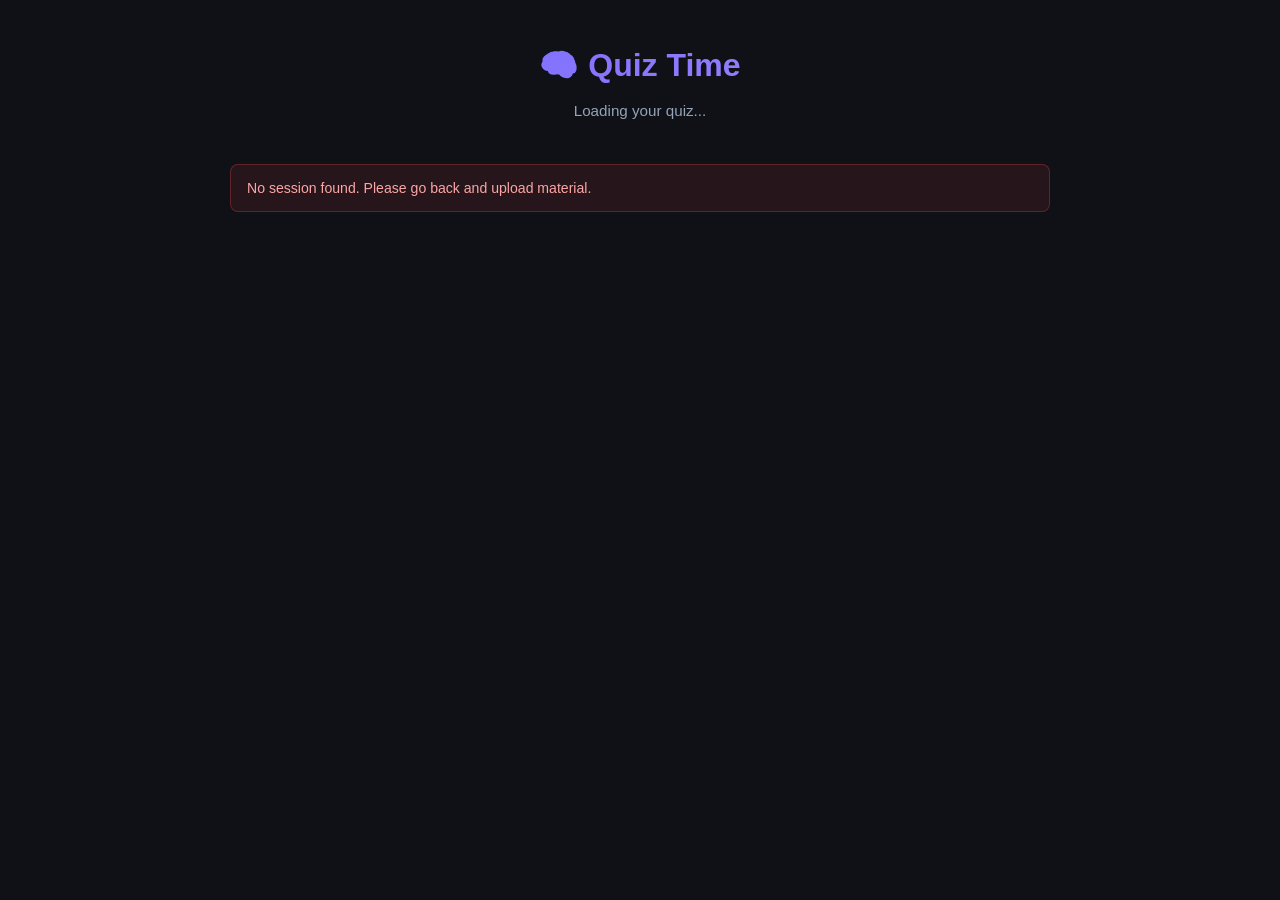
==== frontend/quiz.html @ 813dcd8d "Initial commit — adaptive study assistant with RAG pipeline" ====
<!DOCTYPE html>
<html lang="en">
<head>
    <meta charset="UTF-8">
    <meta name="viewport" content="width=device-width, initial-scale=1.0">
    <title>Quiz — Study Assistant</title>
    <link rel="stylesheet" href="style.css">
</head>
<body>
<div class="container">

    <!-- Header -->
    <div class="header">
        <h1>🧠 Quiz Time</h1>
        <p id="quiz-subtitle">Loading your quiz...</p>
    </div>

    <!-- Error -->
    <div id="error-alert" class="alert alert-error hidden"></div>

    <!-- ── Loading Screen ── -->
    <div id="loading-screen" class="card" style="text-align:center; padding: 48px;">
        <div class="spinner" style="width:32px;height:32px;border-width:3px;margin:0 auto 16px;"></div>
        <p id="loading-text" class="text-muted">Generating your quiz...</p>
    </div>

    <!-- ── All Mastered Screen ── -->
    <div id="mastered-screen" class="card hidden" style="text-align:center; padding:48px;">
        <div style="font-size:3rem;margin-bottom:16px;">🎉</div>
        <h2 style="margin-bottom:8px;">You've mastered all topics!</h2>
        <p class="text-muted" style="margin-bottom:24px;">Great work — you scored 80%+ on every topic in this material.</p>
        <button class="btn btn-primary" onclick="goHome()">← Back to Home</button>
    </div>

    <!-- ── Quiz Screen ── -->
    <div id="quiz-screen" class="hidden">

        <!-- Progress -->
        <div class="card" style="padding:16px 28px;">
            <div class="flex-row" style="justify-content:space-between;">
                <span class="text-muted" id="progress-label">Question 1 of 8</span>
                <span class="text-muted" id="round-label">Round 1 — Initial Quiz</span>
            </div>
            <div class="progress-bar" style="margin-top:10px;">
                <div class="progress-fill fill-green" id="quiz-progress" style="width:0%"></div>
            </div>
        </div>

        <!-- Question Card -->
        <div class="card" id="question-card">
            <p class="text-muted" id="question-topic" style="margin-bottom:8px;font-size:0.8rem;text-transform:uppercase;letter-spacing:0.05em;"></p>
            <h2 id="question-text" style="font-size:1.1rem;font-weight:600;margin-bottom:24px;line-height:1.5;"></h2>

            <div id="options-container" style="display:flex;flex-direction:column;gap:10px;"></div>

            <div id="feedback-box" class="hidden" style="margin-top:20px;padding:14px 16px;border-radius:8px;font-size:0.88rem;line-height:1.5;"></div>

            <button class="btn btn-primary btn-full mt-20 hidden" id="next-btn" onclick="nextQuestion()">
                Next Question →
            </button>
        </div>

    </div>

    <!-- ── Results Screen ── -->
    <div id="results-screen" class="hidden">

        <!-- Score Card -->
        <div class="card" style="text-align:center;padding:36px;">
            <div id="score-emoji" style="font-size:3rem;margin-bottom:12px;"></div>
            <h2 id="score-title" style="margin-bottom:8px;"></h2>
            <p id="score-subtitle" class="text-muted" style="margin-bottom:24px;"></p>
            <div style="font-size:2.5rem;font-weight:700;color:var(--accent);" id="score-display"></div>
        </div>

        <!-- Mastery Dashboard -->
        <div class="card">
            <h2>📊 Mastery Dashboard</h2>
            <p class="text-muted" style="margin-bottom:20px;">Your progress per topic</p>
            <div id="mastery-bars"></div>
        </div>

        <!-- Answer Review -->
        <div class="card">
            <h2>📝 Answer Review</h2>
            <div id="answer-review" style="display:flex;flex-direction:column;gap:16px;margin-top:4px;"></div>
        </div>

        <!-- Actions -->
        <div class="flex-row" style="margin-bottom:40px;">
            <button class="btn btn-primary" id="next-round-btn" onclick="startNextRound()">
                🔁 Re-test Weak Topics
            </button>
            <button class="btn btn-secondary" onclick="goHome()">
                ← Back to Home
            </button>
        </div>

    </div>

</div>

<script>
    const API = 'http://127.0.0.1:5000';

    // Get session ID from URL
    const params = new URLSearchParams(window.location.search);
    const sessionId = params.get('session');

    let quiz = [];
    let currentIndex = 0;
    let userAnswers = [];
    let roundNumber = 1;
    let quizType = 'initial';

    // ── Init ──

    window.addEventListener('load', () => {
        if (!sessionId) {
            showError('No session found. Please go back and upload material.');
            document.getElementById('loading-screen').classList.add('hidden');
            return;
        }
        loadQuiz();
    });

    // ── Load Quiz ──

    async function loadQuiz() {
        showScreen('loading-screen');
        document.getElementById('loading-text').textContent = roundNumber === 1
            ? 'Generating your quiz...'
            : 'Generating adaptive quiz for weak topics...';

        try {
            const res = await fetch(`${API}/generate-quiz/${sessionId}`);
            const data = await res.json();

            if (!res.ok) throw new Error(data.error || 'Failed to generate quiz');

            if (data.all_mastered) {
                showScreen('mastered-screen');
                return;
            }

            quiz = data.quiz;
            quizType = data.quiz_type;
            currentIndex = 0;
            userAnswers = [];

            document.getElementById('quiz-subtitle').textContent =
                quizType === 'initial'
                    ? `${quiz.length} questions across all topics`
                    : `${quiz.length} questions on your weak topics`;

            document.getElementById('round-label').textContent =
                quizType === 'initial'
                    ? 'Round 1 — Initial Quiz'
                    : `Round ${roundNumber} — Adaptive Quiz`;

            showScreen('quiz-screen');
            renderQuestion();

        } catch (err) {
            showError(err.message);
            document.getElementById('loading-screen').classList.add('hidden');
        }
    }

    // ── Render Question ──

    function renderQuestion() {
        const q = quiz[currentIndex];

        // Progress
        document.getElementById('progress-label').textContent =
            `Question ${currentIndex + 1} of ${quiz.length}`;
        document.getElementById('quiz-progress').style.width =
            `${((currentIndex) / quiz.length) * 100}%`;

        // Question
        document.getElementById('question-topic').textContent = q.topic || '';
        document.getElementById('question-text').textContent = q.question;

        // Options
        const container = document.getElementById('options-container');
        container.innerHTML = '';

        ['A', 'B', 'C', 'D'].forEach(letter => {
            const btn = document.createElement('button');
            btn.className = 'option-btn';
            btn.innerHTML = `<span class="option-letter">${letter}</span> ${q.options[letter]}`;
            btn.onclick = () => selectAnswer(letter, btn);
            container.appendChild(btn);
        });

        // Reset feedback
        document.getElementById('feedback-box').classList.add('hidden');
        document.getElementById('next-btn').classList.add('hidden');
    }

    // ── Select Answer ──

    function selectAnswer(letter, clickedBtn) {
        // Prevent re-answering
        document.querySelectorAll('.option-btn').forEach(btn => btn.disabled = true);

        const q = quiz[currentIndex];
        const isCorrect = letter === q.correct_answer;

        // Style buttons
        document.querySelectorAll('.option-btn').forEach(btn => {
            const btnLetter = btn.querySelector('.option-letter').textContent;
            if (btnLetter === q.correct_answer) {
                btn.style.background = 'rgba(34, 197, 94, 0.15)';
                btn.style.borderColor = '#22c55e';
                btn.style.color = '#86efac';
            } else if (btnLetter === letter && !isCorrect) {
                btn.style.background = 'rgba(239, 68, 68, 0.15)';
                btn.style.borderColor = '#ef4444';
                btn.style.color = '#fca5a5';
            }
        });

        // Feedback
        const feedback = document.getElementById('feedback-box');
        feedback.classList.remove('hidden');
        if (isCorrect) {
            feedback.style.background = 'rgba(34, 197, 94, 0.1)';
            feedback.style.border = '1px solid rgba(34, 197, 94, 0.3)';
            feedback.style.color = '#86efac';
            feedback.innerHTML = `✅ Correct! ${q.explanation}`;
        } else {
            feedback.style.background = 'rgba(239, 68, 68, 0.1)';
            feedback.style.border = '1px solid rgba(239, 68, 68, 0.3)';
            feedback.style.color = '#fca5a5';
            feedback.innerHTML = `❌ Incorrect. The correct answer is <strong>${q.correct_answer}</strong>. ${q.explanation}`;
        }

        // Store answer
        userAnswers.push({
            topic_id: q.topic_id,
            question: q.question,
            user_answer: letter,
            correct_answer: q.correct_answer,
            is_correct: isCorrect,
            topic: q.topic,
            options: q.options,
            explanation: q.explanation
        });

        document.getElementById('next-btn').classList.remove('hidden');
    }

    // ── Next Question ──

    function nextQuestion() {
        currentIndex++;
        if (currentIndex < quiz.length) {
            renderQuestion();
        } else {
            submitAnswers();
        }
    }

    // ── Submit Answers ──

    async function submitAnswers() {
        showScreen('loading-screen');
        document.getElementById('loading-text').textContent = 'Saving your results...';

        try {
            const res = await fetch(`${API}/submit-answers`, {
                method: 'POST',
                headers: { 'Content-Type': 'application/json' },
                body: JSON.stringify({ answers: userAnswers })
            });
            const data = await res.json();
            if (!res.ok) throw new Error(data.error);

            await loadResults(data);

        } catch (err) {
            showError(err.message);
            document.getElementById('loading-screen').classList.add('hidden');
        }
    }

    // ── Load Results ──

    async function loadResults(scoreData) {
        // Fetch dashboard
        const res = await fetch(`${API}/dashboard/${sessionId}`);
        const dashboard = await res.json();

        // Score display
        const pct = scoreData.score_percent;
        document.getElementById('score-display').textContent = `${pct}%`;

        if (pct === 100) {
            document.getElementById('score-emoji').textContent = '🏆';
            document.getElementById('score-title').textContent = 'Perfect Score!';
            document.getElementById('score-subtitle').textContent = 'You nailed every question this round.';
        } else if (pct >= 70) {
            document.getElementById('score-emoji').textContent = '👏';
            document.getElementById('score-title').textContent = 'Good Work!';
            document.getElementById('score-subtitle').textContent = `${scoreData.correct} of ${scoreData.total} correct — keep going on the weak topics.`;
        } else {
            document.getElementById('score-emoji').textContent = '💪';
            document.getElementById('score-title').textContent = 'Keep Practicing!';
            document.getElementById('score-subtitle').textContent = `${scoreData.correct} of ${scoreData.total} correct — the adaptive quiz will focus on your weak areas.`;
        }

        // Mastery bars
        const barsContainer = document.getElementById('mastery-bars');
        barsContainer.innerHTML = '';
        dashboard.topics.forEach(topic => {
            const score = Math.round(topic.mastery_score);
            const colorClass = score >= 80 ? 'fill-green' : score >= 50 ? 'fill-yellow' : 'fill-red';
            const label = score >= 80 ? '✅ Mastered' : score >= 50 ? '⚡ In Progress' : '❌ Weak';

            barsContainer.innerHTML += `
                <div class="topic-row">
                    <div class="label">
                        <span>${topic.topic_name}</span>
                        <span>${score}% — ${label}</span>
                    </div>
                    <div class="progress-bar">
                        <div class="progress-fill ${colorClass}" style="width:${score}%"></div>
                    </div>
                </div>
            `;
        });

        // Answer review
        const reviewContainer = document.getElementById('answer-review');
        reviewContainer.innerHTML = '';
        userAnswers.forEach(ans => {
            const color = ans.is_correct ? '#86efac' : '#fca5a5';
            const bg = ans.is_correct ? 'rgba(34,197,94,0.08)' : 'rgba(239,68,68,0.08)';
            const border = ans.is_correct ? 'rgba(34,197,94,0.25)' : 'rgba(239,68,68,0.25)';

            reviewContainer.innerHTML += `
                <div style="background:${bg};border:1px solid ${border};border-radius:10px;padding:16px;">
                    <p style="font-size:0.8rem;color:var(--text-muted);margin-bottom:6px;text-transform:uppercase;">${ans.topic}</p>
                    <p style="font-size:0.9rem;font-weight:600;margin-bottom:10px;">${ans.question}</p>
                    <p style="font-size:0.85rem;color:${color};">
                        Your answer: <strong>${ans.user_answer} — ${ans.options[ans.user_answer]}</strong>
                    </p>
                    ${!ans.is_correct ? `<p style="font-size:0.85rem;color:#86efac;margin-top:4px;">
                        Correct: <strong>${ans.correct_answer} — ${ans.options[ans.correct_answer]}</strong>
                    </p>` : ''}
                    <p style="font-size:0.82rem;color:var(--text-muted);margin-top:8px;">${ans.explanation}</p>
                </div>
            `;
        });

        // Hide re-test button if all mastered
        if (dashboard.all_mastered) {
            document.getElementById('next-round-btn').classList.add('hidden');
        }

        showScreen('results-screen');
    }

    // ── Next Round ──

    function startNextRound() {
        roundNumber++;
        loadQuiz();
    }

    // ── Utilities ──

    function showScreen(id) {
        ['loading-screen', 'quiz-screen', 'results-screen', 'mastered-screen'].forEach(s => {
            document.getElementById(s).classList.toggle('hidden', s !== id);
        });
    }

    function goHome() {
        window.location.href = 'index.html';
    }

    function showError(msg) {
        const el = document.getElementById('error-alert');
        el.textContent = msg;
        el.classList.remove('hidden');
    }
</script>

<!-- Option button styles -->
<style>
    .option-btn {
        width: 100%;
        background: var(--surface2);
        border: 1px solid var(--border);
        border-radius: 8px;
        color: var(--text);
        padding: 12px 16px;
        text-align: left;
        cursor: pointer;
        font-size: 0.9rem;
        transition: all 0.15s;
        display: flex;
        align-items: center;
        gap: 12px;
    }

    .option-btn:hover:not(:disabled) {
        border-color: var(--accent);
        background: rgba(108, 99, 255, 0.08);
    }

    .option-letter {
        display: inline-flex;
        align-items: center;
        justify-content: center;
        width: 28px;
        height: 28px;
        border-radius: 6px;
        background: var(--border);
        font-weight: 700;
        font-size: 0.8rem;
        flex-shrink: 0;
    }
</style>
</body>
</html>
---- frontend/style.css ----
* {
    margin: 0;
    padding: 0;
    box-sizing: border-box;
}

:root {
    --bg: #0f1117;
    --surface: #1a1d27;
    --surface2: #222536;
    --border: #2e3148;
    --accent: #6c63ff;
    --accent-hover: #5a52d5;
    --green: #22c55e;
    --yellow: #eab308;
    --red: #ef4444;
    --text: #e2e8f0;
    --text-muted: #94a3b8;
    --radius: 12px;
}

body {
    background: var(--bg);
    color: var(--text);
    font-family: 'Inter', -apple-system, BlinkMacSystemFont, sans-serif;
    min-height: 100vh;
    line-height: 1.6;
}

/* ── Layout ── */
.container {
    max-width: 860px;
    margin: 0 auto;
    padding: 40px 20px;
}

.header {
    text-align: center;
    margin-bottom: 40px;
}

.header h1 {
    font-size: 2rem;
    font-weight: 700;
    background: linear-gradient(135deg, #6c63ff, #a78bfa);
-webkit-background-clip: text;
background-clip: text;
-webkit-text-fill-color: transparent;
    margin-bottom: 8px;
}

.header p {
    color: var(--text-muted);
    font-size: 0.95rem;
}

/* ── Cards ── */
.card {
    background: var(--surface);
    border: 1px solid var(--border);
    border-radius: var(--radius);
    padding: 28px;
    margin-bottom: 24px;
}

.card h2 {
    font-size: 1.1rem;
    font-weight: 600;
    margin-bottom: 18px;
    color: var(--text);
}

/* ── Buttons ── */
.btn {
    display: inline-flex;
    align-items: center;
    gap: 8px;
    padding: 10px 22px;
    border-radius: 8px;
    border: none;
    font-size: 0.9rem;
    font-weight: 600;
    cursor: pointer;
    transition: all 0.2s;
}

.btn-primary {
    background: var(--accent);
    color: white;
}

.btn-primary:hover {
    background: var(--accent-hover);
    transform: translateY(-1px);
}

.btn-primary:disabled {
    opacity: 0.5;
    cursor: not-allowed;
    transform: none;
}

.btn-secondary {
    background: var(--surface2);
    color: var(--text);
    border: 1px solid var(--border);
}

.btn-secondary:hover {
    border-color: var(--accent);
    color: var(--accent);
}

.btn-full {
    width: 100%;
    justify-content: center;
}

/* ── Inputs ── */
textarea, input[type="text"] {
    width: 100%;
    background: var(--surface2);
    border: 1px solid var(--border);
    border-radius: 8px;
    color: var(--text);
    font-size: 0.9rem;
    padding: 12px 16px;
    resize: vertical;
    outline: none;
    transition: border-color 0.2s;
    font-family: inherit;
}

textarea:focus, input[type="text"]:focus {
    border-color: var(--accent);
}

.file-drop {
    border: 2px dashed var(--border);
    border-radius: var(--radius);
    padding: 32px;
    text-align: center;
    cursor: pointer;
    transition: all 0.2s;
    margin-bottom: 16px;
}

.file-drop:hover, .file-drop.dragover {
    border-color: var(--accent);
    background: rgba(108, 99, 255, 0.05);
}

.file-drop p {
    color: var(--text-muted);
    font-size: 0.9rem;
    margin-top: 8px;
}

.file-drop .icon {
    font-size: 2rem;
}

/* ── Tabs ── */
.tabs {
    display: flex;
    gap: 4px;
    background: var(--surface2);
    border-radius: 8px;
    padding: 4px;
    margin-bottom: 20px;
}

.tab {
    flex: 1;
    padding: 8px;
    text-align: center;
    border-radius: 6px;
    cursor: pointer;
    font-size: 0.85rem;
    font-weight: 500;
    color: var(--text-muted);
    transition: all 0.2s;
    border: none;
    background: none;
}

.tab.active {
    background: var(--accent);
    color: white;
}

/* ── Topic Tags ── */
.topic-tags {
    display: flex;
    flex-wrap: wrap;
    gap: 8px;
    margin-top: 12px;
}

.tag {
    background: var(--surface2);
    border: 1px solid var(--border);
    border-radius: 20px;
    padding: 4px 14px;
    font-size: 0.8rem;
    color: var(--text-muted);
}

/* ── Mastery Bars ── */
.topic-row {
    margin-bottom: 16px;
}

.topic-row .label {
    display: flex;
    justify-content: space-between;
    font-size: 0.85rem;
    margin-bottom: 6px;
}

.topic-row .label span:last-child {
    color: var(--text-muted);
}

.progress-bar {
    height: 8px;
    background: var(--surface2);
    border-radius: 4px;
    overflow: hidden;
}

.progress-fill {
    height: 100%;
    border-radius: 4px;
    transition: width 0.6s ease;
}

.fill-green { background: var(--green); }
.fill-yellow { background: var(--yellow); }
.fill-red { background: var(--red); }

/* ── Summary ── */
.summary-list {
    list-style: none;
    display: flex;
    flex-direction: column;
    gap: 10px;
}

.summary-list li {
    display: flex;
    gap: 10px;
    font-size: 0.9rem;
    line-height: 1.5;
}

.summary-list li::before {
    content: '→';
    color: var(--accent);
    flex-shrink: 0;
    margin-top: 1px;
}

/* ── Chat ── */
.chat-messages {
    display: flex;
    flex-direction: column;
    gap: 12px;
    max-height: 320px;
    overflow-y: auto;
    margin-bottom: 16px;
    padding-right: 4px;
}

.message {
    padding: 12px 16px;
    border-radius: 10px;
    font-size: 0.88rem;
    line-height: 1.6;
    max-width: 85%;
}

.message.user {
    background: var(--accent);
    color: white;
    align-self: flex-end;
}

.message.assistant {
    background: var(--surface2);
    border: 1px solid var(--border);
    align-self: flex-start;
}

.chat-input-row {
    display: flex;
    gap: 10px;
}

.chat-input-row textarea {
    flex: 1;
    resize: none;
    height: 44px;
    padding: 10px 14px;
}

/* ── Spinner ── */
.spinner {
    display: inline-block;
    width: 16px;
    height: 16px;
    border: 2px solid rgba(255,255,255,0.3);
    border-top-color: white;
    border-radius: 50%;
    animation: spin 0.7s linear infinite;
}

@keyframes spin {
    to { transform: rotate(360deg); }
}

/* ── Alerts ── */
.alert {
    padding: 12px 16px;
    border-radius: 8px;
    font-size: 0.88rem;
    margin-bottom: 16px;
}

.alert-error {
    background: rgba(239, 68, 68, 0.1);
    border: 1px solid rgba(239, 68, 68, 0.3);
    color: #fca5a5;
}

.alert-success {
    background: rgba(34, 197, 94, 0.1);
    border: 1px solid rgba(34, 197, 94, 0.3);
    color: #86efac;
}

/* ── Utility ── */
.hidden { display: none !important; }
.mt-12 { margin-top: 12px; }
.mt-20 { margin-top: 20px; }
.text-muted { color: var(--text-muted); font-size: 0.85rem; }
.flex-row { display: flex; gap: 12px; align-items: center; }
.divider { border: none; border-top: 1px solid var(--border); margin: 20px 0; }
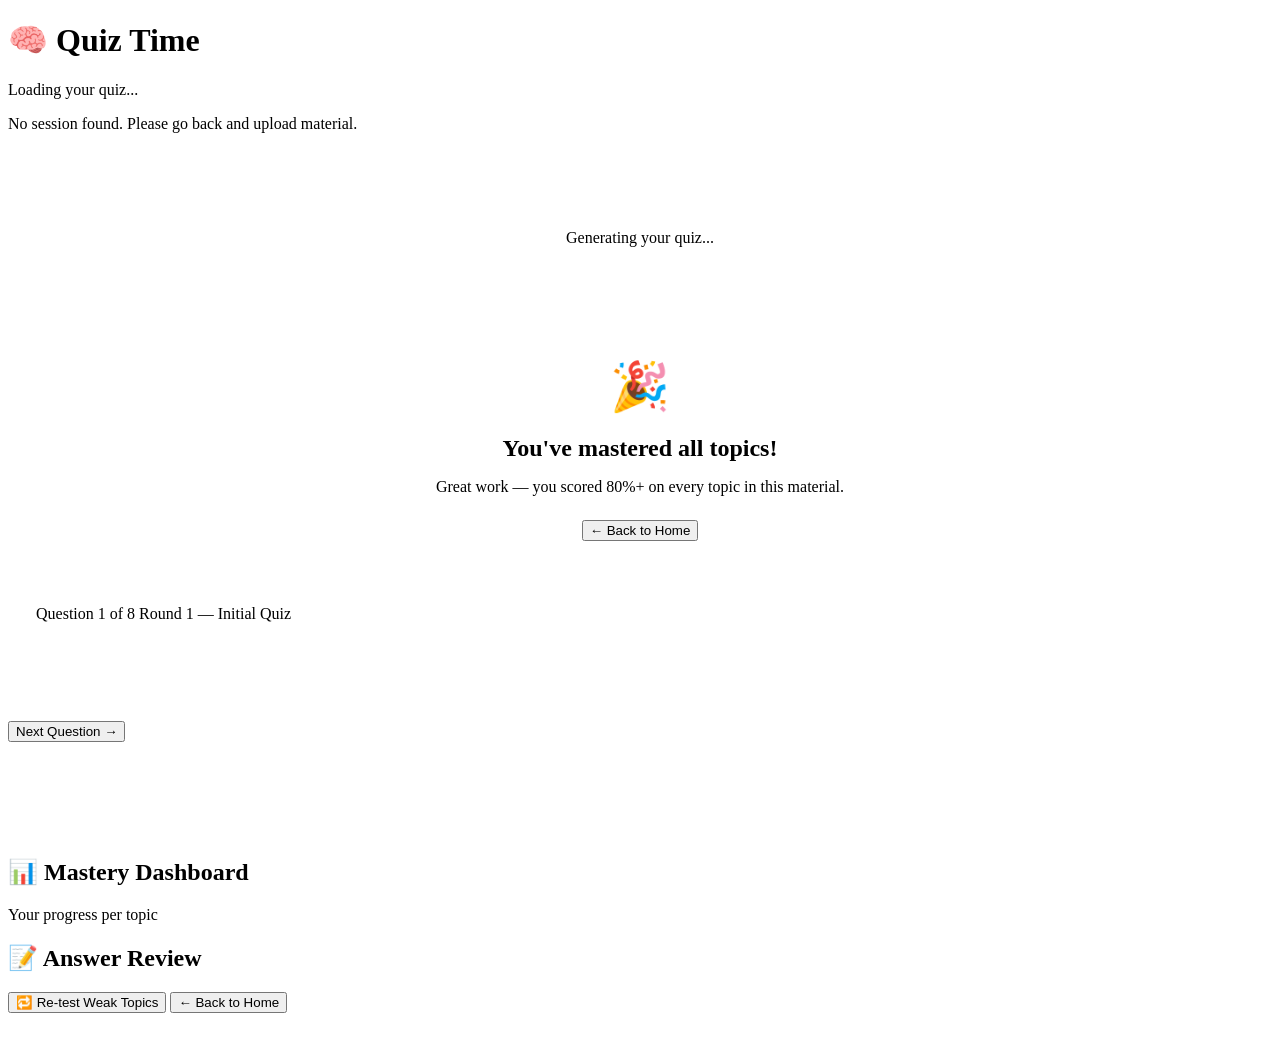
==== commit 88a00c59: "Serve frontend from Flask for deployment" ====
--- a/frontend/quiz.html
+++ b/frontend/quiz.html
@@ -4,7 +4,7 @@
     <meta charset="UTF-8">
     <meta name="viewport" content="width=device-width, initial-scale=1.0">
     <title>Quiz — Study Assistant</title>
-    <link rel="stylesheet" href="style.css">
+    <link rel="stylesheet" href="/static/style.css">
 </head>
 <body>
 <div class="container">
@@ -101,7 +101,7 @@
 </div>
 
 <script>
-    const API = 'http://127.0.0.1:5000';
+    const API = window.location.origin;
 
     // Get session ID from URL
     const params = new URLSearchParams(window.location.search);
@@ -379,8 +379,8 @@
     }
 
     function goHome() {
-        window.location.href = 'index.html';
-    }
+    window.location.href = '/';
+}
 
     function showError(msg) {
         const el = document.getElementById('error-alert');
